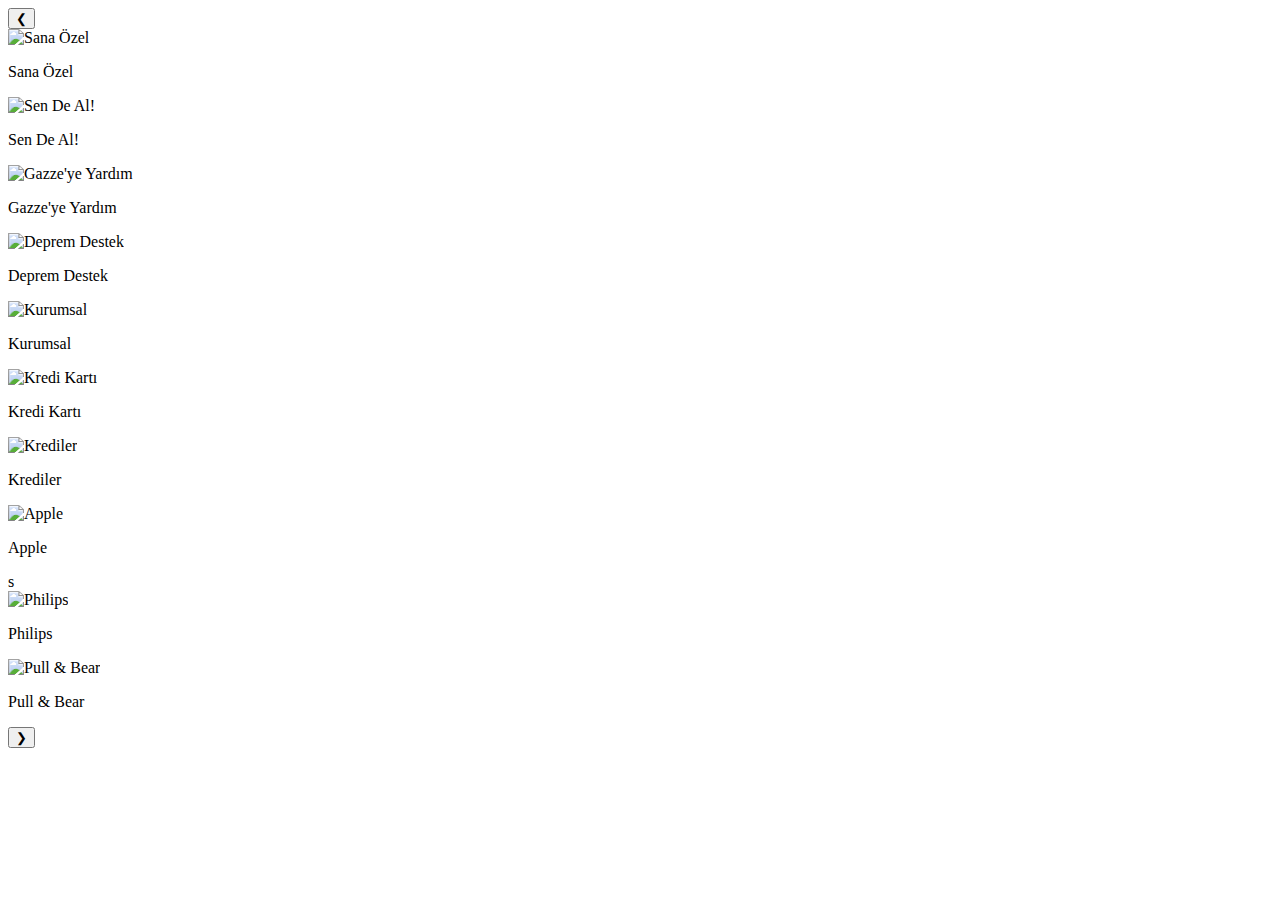
==== test.html @ 6610fd0a "the end 7" ====
<!DOCTYPE html>
<html lang="en">
<head>
    <meta charset="UTF-8">
    <meta name="viewport" content="width=device-width, initial-scale=1.0">
    <title>Carousel</title>
    <style>

    </style>
</head>
<body>
    <div class="kataloq">
        <button class="prev kataloqButton" onclick="scrollCarousel(-1)">&#10094;</button>
        <div class="kataloqCarusel">
            <div class="carousel-items">
                <img src="sekil 12.jpg" alt="Sana Özel">
                <p>Sana Özel</p>
            </div>
            <div class="carousel-items">
                <img src="sekil 12.jpg" alt="Sen De Al!">
                <p>Sen De Al!</p>
            </div>
            <div class="carousel-items">
                <img src="sekil 12.jpg" alt="Gazze'ye Yardım">
                <p>Gazze'ye Yardım</p>
            </div>
            <div class="carousel-items">
                <img src="sekil 12.jpg" alt="Deprem Destek">
                <p>Deprem Destek</p>
            </div>
            <div class="carousel-items">
                <img src="sekil 12.jpg" alt="Kurumsal">
                <p>Kurumsal</p>
            </div>
            <div class="carousel-items">
                <img src="sekil 12.jpg" alt="Kredi Kartı">
                <p>Kredi Kartı</p>
            </div>
            <div class="carousel-items">
                <img src="sekil 12.jpg" alt="Krediler">
                <p>Krediler</p>
            </div>
            <div class="carousel-items">
                <img src="sekil 12.jpg" alt="Apple">
                <p>Apple</p>s
            </div>
            <div class="carousel-items">
                <img src="sekil 12.jpg" alt="Philips">
                <p>Philips</p>
            </div>
            <div class="carousel-items">
                <img src="sekil 12.jpg" alt="Pull & Bear">
                <p>Pull & Bear</p>
            </div>
        </div>
        <button class="next kataloqButton" onclick="scrollCarousel(1)">&#10095;</button>
    </div>

    <script>
        let Index = 0;

        function scrollCarousel(direction) {
            const carousel = document.querySelector('.kataloqCarusel');
            const items = document.querySelectorAll('.carousel-items');
            const itemWidth = items[0].offsetWidth + parseInt(getComputedStyle(items[0]).marginRight) * 2; // Including margins
            const visibleItemsCount = Math.floor(document.querySelector('.kataloq').offsetWidth / itemWidth);
            const maxIndex = items.length - visibleItemsCount;

            Index += direction;

            if (Index < 0) {
                Index = 0;
            } else if (Index > maxIndex) {
                Index = maxIndex;
            }

            carousel.style.transform = `translateX(-${Index * itemWidth}px)`;
        }
    </script>
</body>
</html>
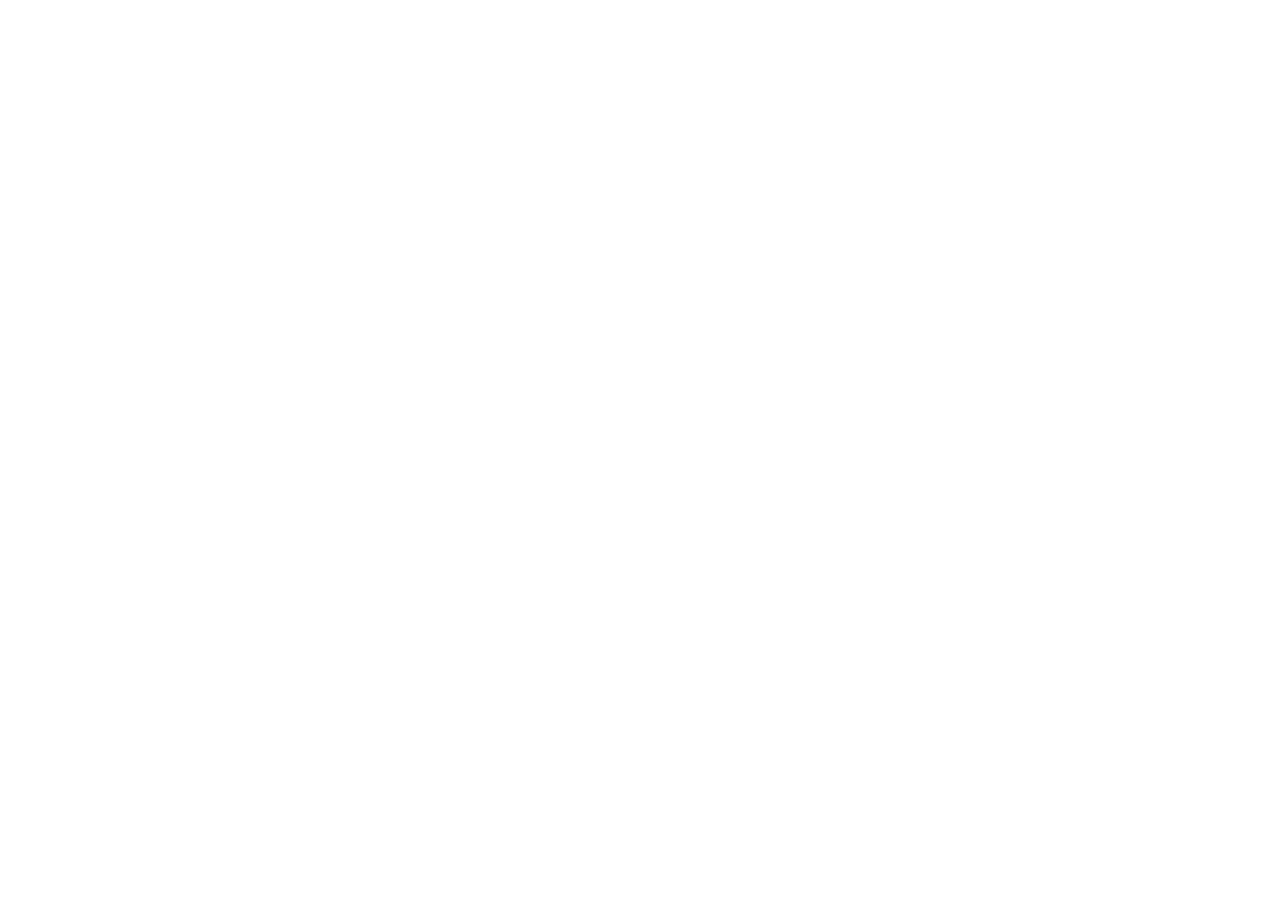
==== commit f053b370: "the end 35" ====
--- a/test.html
+++ b/test.html
@@ -9,73 +9,9 @@
     </style>
 </head>
 <body>
-    <div class="kataloq">
-        <button class="prev kataloqButton" onclick="scrollCarousel(-1)">&#10094;</button>
-        <div class="kataloqCarusel">
-            <div class="carousel-items">
-                <img src="sekil 12.jpg" alt="Sana Özel">
-                <p>Sana Özel</p>
-            </div>
-            <div class="carousel-items">
-                <img src="sekil 12.jpg" alt="Sen De Al!">
-                <p>Sen De Al!</p>
-            </div>
-            <div class="carousel-items">
-                <img src="sekil 12.jpg" alt="Gazze'ye Yardım">
-                <p>Gazze'ye Yardım</p>
-            </div>
-            <div class="carousel-items">
-                <img src="sekil 12.jpg" alt="Deprem Destek">
-                <p>Deprem Destek</p>
-            </div>
-            <div class="carousel-items">
-                <img src="sekil 12.jpg" alt="Kurumsal">
-                <p>Kurumsal</p>
-            </div>
-            <div class="carousel-items">
-                <img src="sekil 12.jpg" alt="Kredi Kartı">
-                <p>Kredi Kartı</p>
-            </div>
-            <div class="carousel-items">
-                <img src="sekil 12.jpg" alt="Krediler">
-                <p>Krediler</p>
-            </div>
-            <div class="carousel-items">
-                <img src="sekil 12.jpg" alt="Apple">
-                <p>Apple</p>s
-            </div>
-            <div class="carousel-items">
-                <img src="sekil 12.jpg" alt="Philips">
-                <p>Philips</p>
-            </div>
-            <div class="carousel-items">
-                <img src="sekil 12.jpg" alt="Pull & Bear">
-                <p>Pull & Bear</p>
-            </div>
-        </div>
-        <button class="next kataloqButton" onclick="scrollCarousel(1)">&#10095;</button>
-    </div>
 
     <script>
-        let Index = 0;
-
-        function scrollCarousel(direction) {
-            const carousel = document.querySelector('.kataloqCarusel');
-            const items = document.querySelectorAll('.carousel-items');
-            const itemWidth = items[0].offsetWidth + parseInt(getComputedStyle(items[0]).marginRight) * 2; // Including margins
-            const visibleItemsCount = Math.floor(document.querySelector('.kataloq').offsetWidth / itemWidth);
-            const maxIndex = items.length - visibleItemsCount;
-
-            Index += direction;
-
-            if (Index < 0) {
-                Index = 0;
-            } else if (Index > maxIndex) {
-                Index = maxIndex;
-            }
-
-            carousel.style.transform = `translateX(-${Index * itemWidth}px)`;
-        }
+ 
     </script>
 </body>
 </html>
